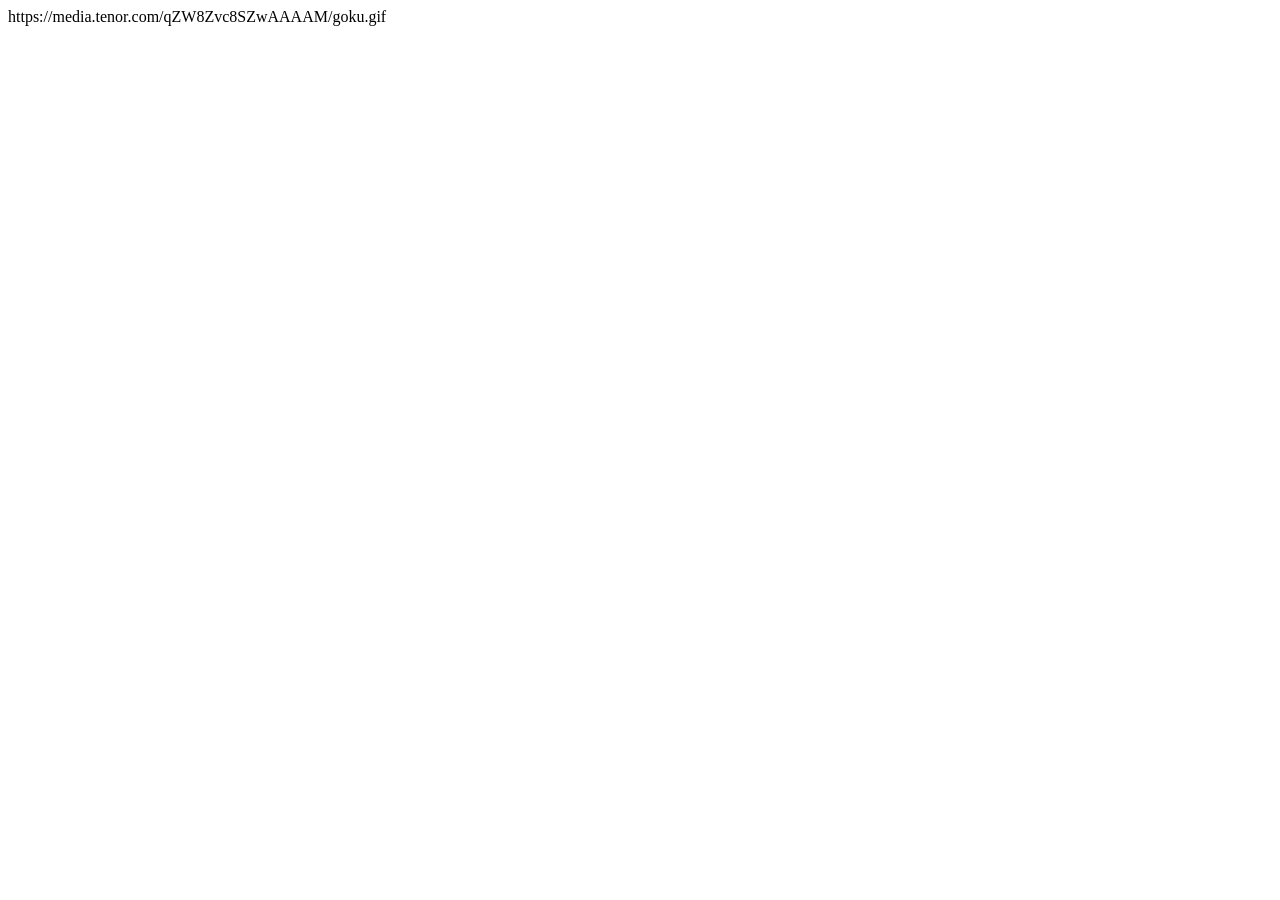
==== portfolio.html @ 49c796cc "finished portfolio" ====
https://media.tenor.com/qZW8Zvc8SZwAAAAM/goku.gif
<!DOCTYPE html>
<html>
  <head>
    <title>godki>
  <link rel="stylesheet" href="style.css" />
    </head>

  <body>
    <!-- All content goes here -->
    <div id="all-contents">
     <nav> <h1>omnipotent</h1>
    <ul id="nav-ul">
<li class="nav-li">
      <a href="https://media.tenor.com/BxkyLkrfItcAAAAM/lr-super-saiyan-4-goku-and-super-saiyan-4-vegeta-saiyan-warriors-with-ultimate-power.gif">Home</a>
    </li>
    <li class="nav-li">
      <a href="https://media.tenor.com/BxkyLkrfItcAAAAM/lr-super-saiyan-4-goku-and-super-saiyan-4-vegeta-saiyan-warriors-with-ultimate-power.gif">Portfolio</a>
    </li>
<a href="fsd-projects/platformer/">Platformer: A cannon-dodging adventure game for Halleb0t</a>
</li>
<li>
  <a href="fsd-projects/bouncing-box/">Bouncing Box: A fun introduction to web game development</a>
</li>
<li>
  <a href="fsd-projects/circularity/">Circularity: A poetic motion experiment with circles</a>
</li>
<li>
 <a href="fsd-projects/runtime/">Runtime : Fearless HalleBot goes on a side-scrolling adventure!</a>
</li>
  </ul>
  </nav>

  <main>
<div class="content">
    <h1>Portfolio</h1>
    <h3>FSD Projects</h3>
    <ul id="portfolio">

    </ul>

    <!-- ASD Projects will go here -->
    </div>
    </main>
  </body>
</html>
---- style.css ----
* {
  box-sizing: border-box;
}

body {
  margin: 0;
  background: #e87204;
  color: #ee0505;
  font-family: "Helvetica Neue", Arial, sans-serif;
}

#all-contents {
  max-width: 1500px;
  min-height: 100vh;
  margin: 0 auto;
  padding: 32px 40px;
}

main {
  display: grid;
  grid-template-columns: minmax(220px, 1fr) minmax(420px, 1.6fr);
  align-items: center;
  min-height: calc(100vh - 160px);
  gap: clamp(32px, 5vw, 80px);
}

.sidebar {
  width: 100%;
}

.content {
  display: flex;
  flex-direction: column;
  align-items: flex-start;
  gap: 12px;
}

h2 {
  margin: 0;
  font-size: clamp(4rem, 10vw, 7rem);
  line-height: 0.9;
  font-weight: 900;
  letter-spacing: -0.04em;
  text-transform: uppercase;
  color: #410bbe;
}

.content > p {
  margin: 0;
  color: #999;
  font-size: 0.9rem;
  text-transform: uppercase;
  letter-spacing: 0.15em;
  line-height: 1.4;
}
h2 {
  color: #0932e6; /* bright accent */
}

.content p {
  color: #a8b2d8;
}

#interests {
  margin-top: 32px;
  width: 100%;
}

#interests h3 {
  margin: 0 0 12px;
  font-size: 0.75rem;
  font-weight: 700;
  text-transform: uppercase;
  letter-spacing: 0.2em;
  color: #aaa;
}

#interests ul {
  list-style: none;
  margin: 0;
  padding: 0;
  display: flex;
  flex-wrap: wrap;
  gap: 8px;
}

#interests li {
  color: #555;
  font-size: 1rem;
  font-weight: 600;
  padding: 10px 20px;
  background: #fff;
  border: 1px solid #ddd;
  border-radius: 100px;
  transition:
    background 0.25s ease,
    color 0.25s ease,
    transform 0.25s ease;
  cursor: default;
}

#interests li:hover {
  background: #000;
  color: #fff;
  border-color: #000;
  transform: translateY(-2px);
}
#interests {
  margin-top: 32px;
  width: 100%;
}

#interests h3 {
  margin: 0 0 12px;
  font-size: 0.75rem;
  font-weight: 700;
  text-transform: uppercase;
  letter-spacing: 0.2em;
  color: #aaa;
}

#interests ul {
  list-style: none;
  margin: 0;
  padding: 0;
  display: flex;
  flex-wrap: wrap;
  gap: 8px;
}

#interests li {
  color: #555;
  font-size: 1rem;
  font-weight: 600;
  padding: 10px 20px;
  background: #fff;
  border: 1px solid #ddd;
  border-radius: 100px;
  transition:
    background 0.25s ease,
    color 0.25s ease,
    transform 0.25s ease;
  cursor: default;
}

#interests li:hover {
  background: #000;
  color: #08e6de;
  border-color: #000;
  transform: translateY(-2px);
}
.sidebar-img {
  width: 100%;
  max-width: 760px;
  aspect-ratio: 3 / 4;
  object-fit: cover;
  display: block;
  border-radius: 16px;
  filter: grayscale(100%);
  box-shadow: 0 8px 30px rgba(0, 0, 0, 0.12);
  transition:
    filter 0.4s ease,
    transform 0.4s ease,
    box-shadow 0.4s ease;
}

.sidebar-img:hover {
  filter: grayscale(0%);
  transform: translateY(-4px);
  box-shadow: 0 16px 40px rgba(0, 0, 0, 0.18);
}
.sidebar-img {
  width: 100%;
  max-width: 760px;
  aspect-ratio: 3 / 4;
  object-fit: cover;
  display: block;
  border-radius: 24px;
  box-shadow: 0 8px 30px rgba(0, 0, 0, 0.12);
}
nav {
  display: flex;
  justify-content: space-between;
  align-items: center;
  margin-bottom: 48px;
  padding: 16px 24px;
  background: #fff;
  border: 1px solid #e205de;
  border-radius: 12px;
}

nav h1 {
  margin: 0;
  font-size: 0.8rem;
  font-weight: 700;
  text-transform: uppercase;
  letter-spacing: 0.2em;
  color: #0b9856;
}

#nav-ul {
  list-style: none;
  display: flex;
  gap: 8px;
  margin: 0;
  padding: 0;
}

.nav-li a {
  color: #b91111;
  text-decoration: none;
  font-size: 0.85rem;
  font-weight: 500;
  padding: 6px 14px;
  border-radius: 8px;
  transition:
    background 0.25s ease,
    color 0.25s ease;
}

.nav-li a:hover {
  background: #d70687;
  color: #0804dc;
}
}
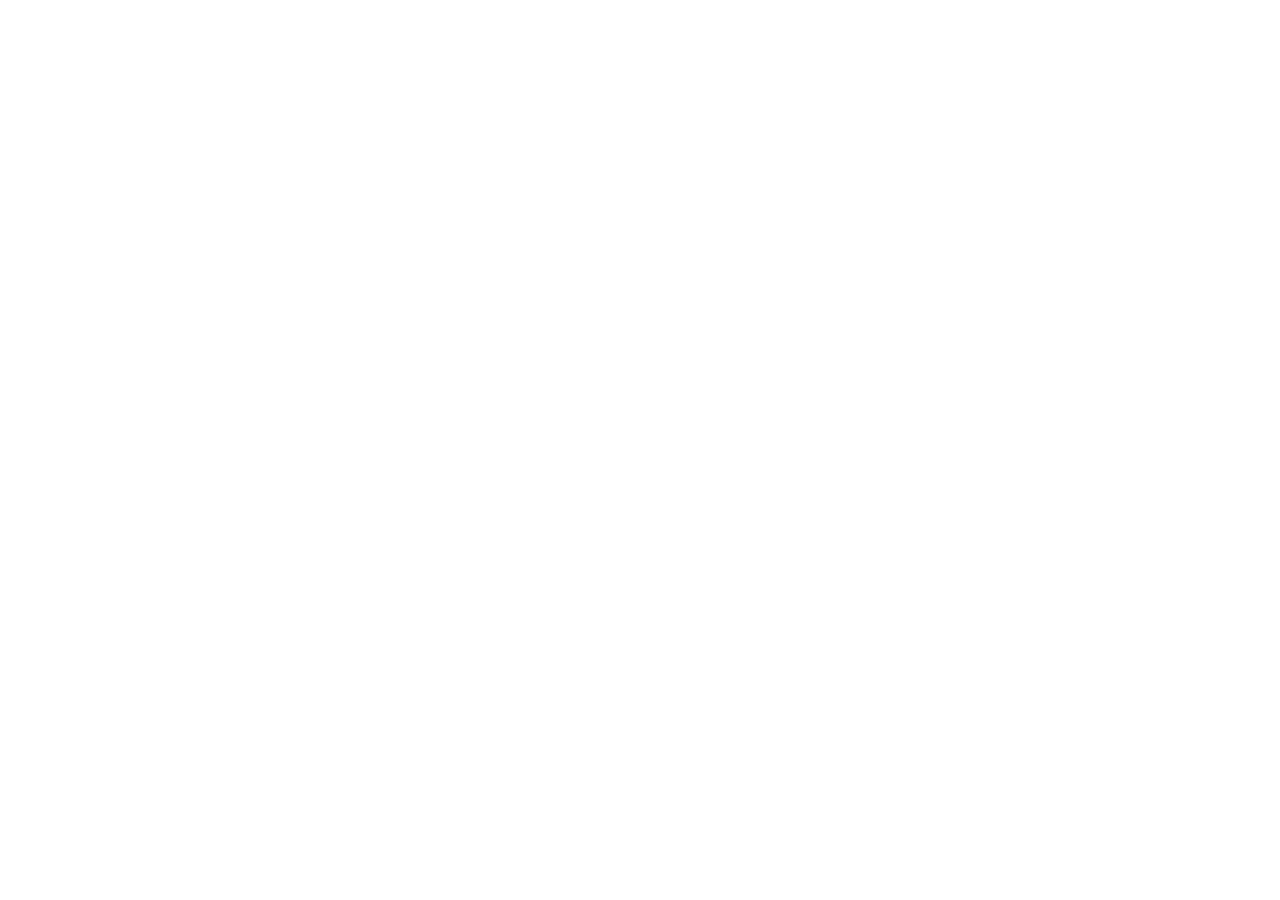
==== commit 4e73b9a4: "add portfolio page to website" ====
--- a/portfolio.html
+++ b/portfolio.html
@@ -1,4 +1,3 @@
-https://media.tenor.com/qZW8Zvc8SZwAAAAM/goku.gif
 <!DOCTYPE html>
 <html>
   <head>
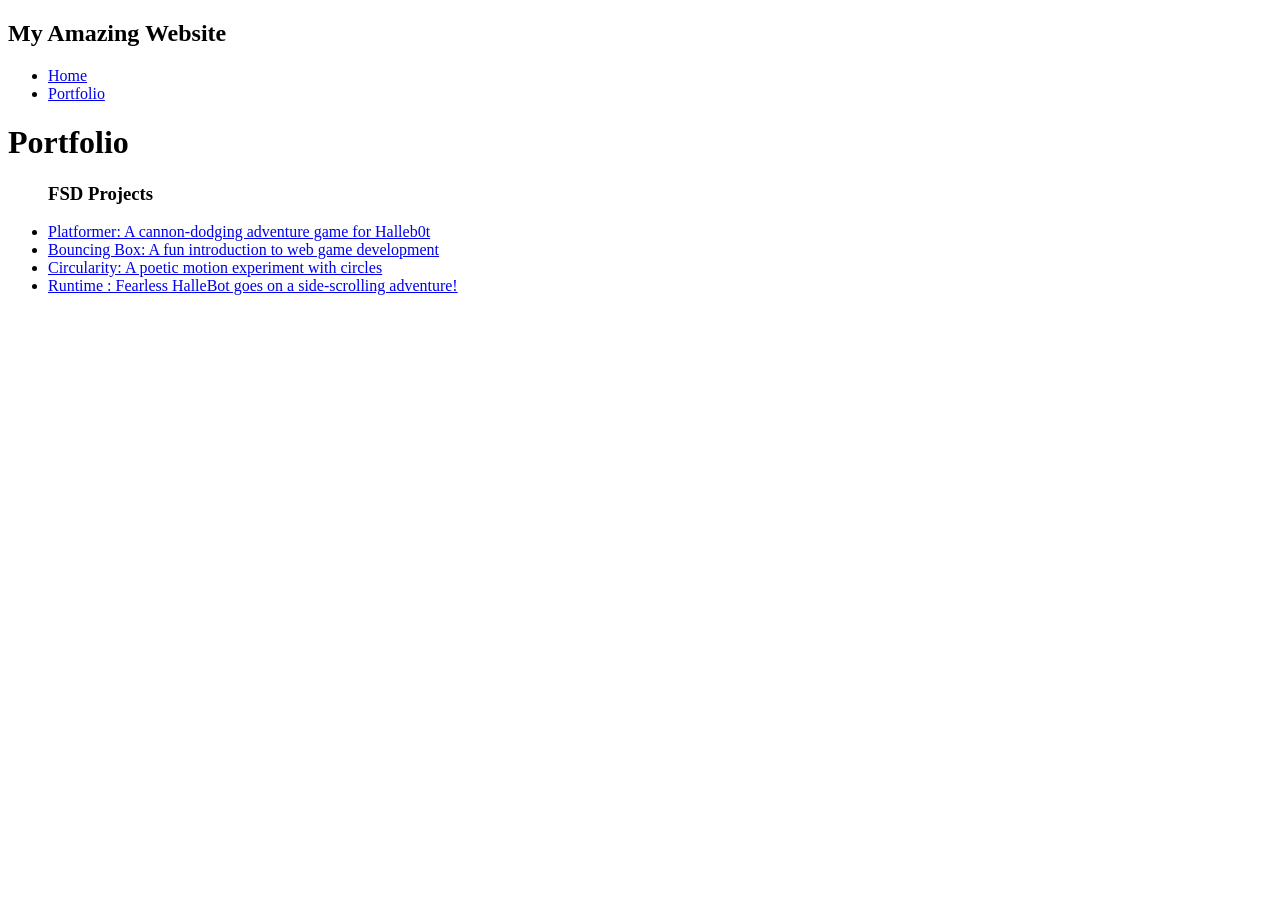
==== commit 0d898a38: "done maybe" ====
--- a/portfolio.html
+++ b/portfolio.html
@@ -1,22 +1,31 @@
 <!DOCTYPE html>
 <html>
   <head>
-    <title>godki>
-  <link rel="stylesheet" href="style.css" />
-    </head>
+    <title>iseals</title>
+  </head>
 
   <body>
     <!-- All content goes here -->
     <div id="all-contents">
-     <nav> <h1>omnipotent</h1>
-    <ul id="nav-ul">
-<li class="nav-li">
-      <a href="https://media.tenor.com/BxkyLkrfItcAAAAM/lr-super-saiyan-4-goku-and-super-saiyan-4-vegeta-saiyan-warriors-with-ultimate-power.gif">Home</a>
+     <nav>
+     <h1>My Amazing Website</h1>
+  <ul id="nav-ul">
+    <li class="nav-li">
+      <a href="index.html">Home</a>
     </li>
     <li class="nav-li">
-      <a href="https://media.tenor.com/BxkyLkrfItcAAAAM/lr-super-saiyan-4-goku-and-super-saiyan-4-vegeta-saiyan-warriors-with-ultimate-power.gif">Portfolio</a>
+      <a href="portfolio.html">Portfolio</a>
     </li>
-<a href="fsd-projects/platformer/">Platformer: A cannon-dodging adventure game for Halleb0t</a>
+  </ul>
+     </nav>
+     
+     <main>
+  <div class="content">
+    <h1>Portfolio</h1>
+    <ul id="portfolio">
+<h3>FSD Projects</h3>
+<li>
+  <a href="fsd-projects/platformer/">Platformer: A cannon-dodging adventure game for Halleb0t</a>
 </li>
 <li>
   <a href="fsd-projects/bouncing-box/">Bouncing Box: A fun introduction to web game development</a>
@@ -27,19 +36,13 @@
 <li>
  <a href="fsd-projects/runtime/">Runtime : Fearless HalleBot goes on a side-scrolling adventure!</a>
 </li>
-  </ul>
-  </nav>
-
-  <main>
-<div class="content">
-    <h1>Portfolio</h1>
-    <h3>FSD Projects</h3>
-    <ul id="portfolio">
 
     </ul>
 
     <!-- ASD Projects will go here -->
-    </div>
-    </main>
+     </div>
+     </main>
+ 
   </body>
-</html>
+
+  </html>
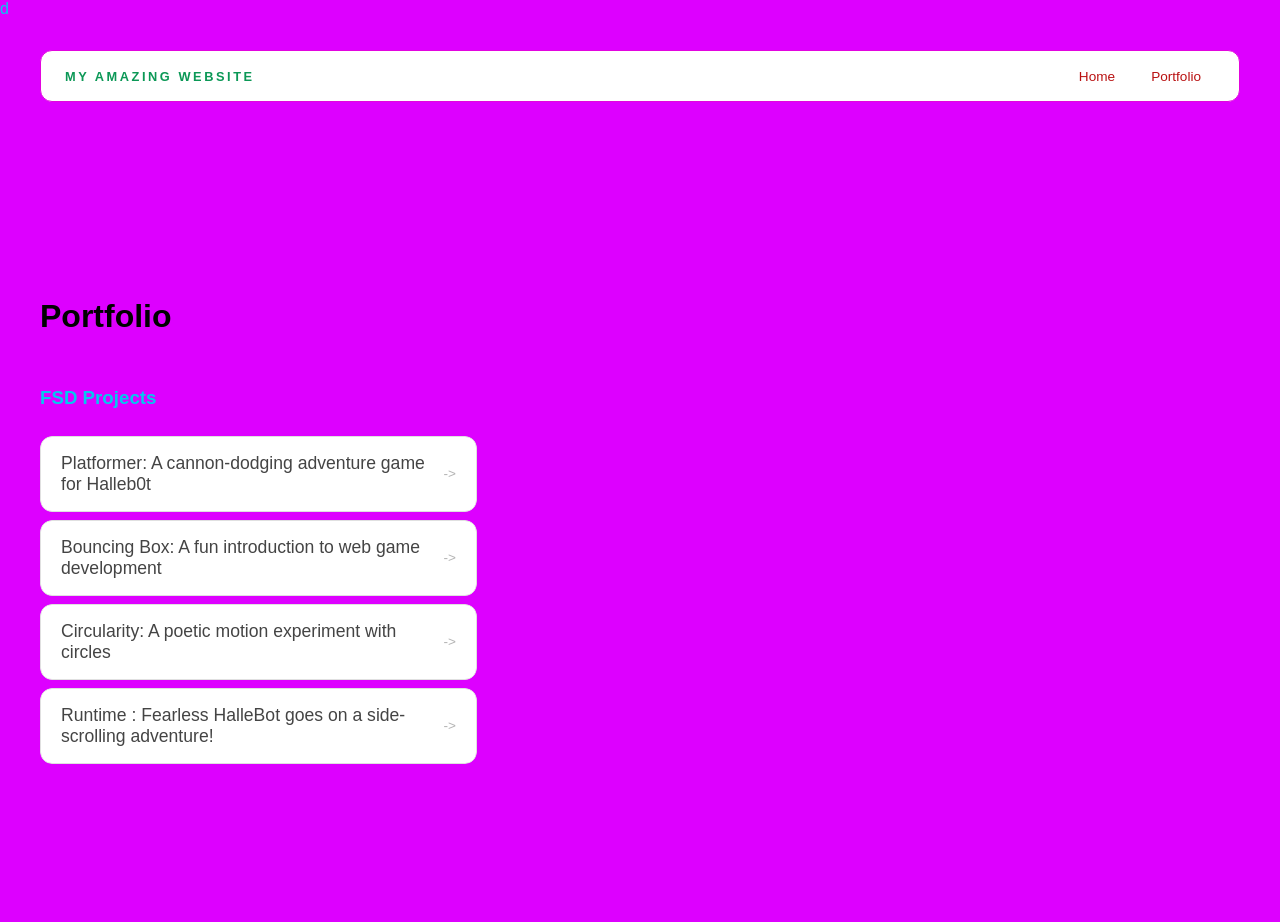
==== commit 24f77e7f: "add portfolio page to website" ====
--- a/portfolio.html
+++ b/portfolio.html
@@ -2,7 +2,9 @@
 <html>
   <head>
     <title>iseals</title>
-  </head>
+  <link rel="icon" href="favicon.ico" type="image/x-icon">
+  <link rel="stylesheet" href="style.css" />d
+</head>
 
   <body>
     <!-- All content goes here -->
--- a/style.css
+++ b/style.css
@@ -0,0 +1,334 @@
+* {
+  box-sizing: border-box;
+}
+
+body {
+  margin: 0;
+  background: #dd00ff;
+  color: #05c7ee;
+  font-family: "Helvetica Neue", Arial, sans-serif;
+}
+
+#all-contents {
+  max-width: 1500px;
+  min-height: 100vh;
+  margin: 0 auto;
+  padding: 32px 40px;
+}
+
+main {
+  display: grid;
+  grid-template-columns: minmax(220px, 1fr) minmax(420px, 1.6fr);
+  align-items: center;
+  min-height: calc(100vh - 160px);
+  gap: clamp(32px, 5vw, 80px);
+}
+
+.sidebar {
+  width: 100%;
+}
+
+.content {
+  display: flex;
+  flex-direction: column;
+  align-items: flex-start;
+  gap: 12px;
+}
+
+h2 {
+  margin: 0;
+  font-size: clamp(4rem, 10vw, 7rem);
+  line-height: 0.9;
+  font-weight: 900;
+  letter-spacing: -0.04em;
+  text-transform: uppercase;
+  color: #410bbe;
+}
+
+.content > p {
+  margin: 0;
+  color: #999;
+  font-size: 0.9rem;
+  text-transform: uppercase;
+  letter-spacing: 0.15em;
+  line-height: 1.4;
+}
+h2 {
+  color: #0932e6; /* bright accent */
+}
+
+.content p {
+  color: #a8b2d8;
+}
+
+#interests {
+  margin-top: 32px;
+  width: 100%;
+}
+
+#interests h3 {
+  margin: 0 0 12px;
+  font-size: 0.75rem;
+  font-weight: 700;
+  text-transform: uppercase;
+  letter-spacing: 0.2em;
+  color: #aaa;
+}
+
+#interests ul {
+  list-style: none;
+  margin: 0;
+  padding: 0;
+  display: flex;
+  flex-wrap: wrap;
+  gap: 8px;
+}
+
+#interests li {
+  color: #555;
+  font-size: 1rem;
+  font-weight: 600;
+  padding: 10px 20px;
+  background: #fff;
+  border: 1px solid #ddd;
+  border-radius: 100px;
+  transition:
+    background 0.25s ease,
+    color 0.25s ease,
+    transform 0.25s ease;
+  cursor: default;
+}
+
+#interests li:hover {
+  background: #000;
+  color: #fff;
+  border-color: #000;
+  transform: translateY(-2px);
+}
+#interests {
+  margin-top: 32px;
+  width: 100%;
+}
+
+#interests h3 {
+  margin: 0 0 12px;
+  font-size: 0.75rem;
+  font-weight: 700;
+  text-transform: uppercase;
+  letter-spacing: 0.2em;
+  color: #aaa;
+}
+
+#interests ul {
+  list-style: none;
+  margin: 0;
+  padding: 0;
+  display: flex;
+  flex-wrap: wrap;
+  gap: 8px;
+}
+
+#interests li {
+  color: #555;
+  font-size: 1rem;
+  font-weight: 600;
+  padding: 10px 20px;
+  background: #fff;
+  border: 1px solid #ddd;
+  border-radius: 100px;
+  transition:
+    background 0.25s ease,
+    color 0.25s ease,
+    transform 0.25s ease;
+  cursor: default;
+}
+
+#interests li:hover {
+  background: #000;
+  color: #08e6de;
+  border-color: #000;
+  transform: translateY(-2px);
+}
+.sidebar-img {
+  width: 100%;
+  max-width: 760px;
+  aspect-ratio: 3 / 4;
+  object-fit: cover;
+  display: block;
+  border-radius: 16px;
+  filter: grayscale(100%);
+  box-shadow: 0 8px 30px rgba(0, 0, 0, 0.12);
+  transition:
+    filter 0.4s ease,
+    transform 0.4s ease,
+    box-shadow 0.4s ease;
+}
+
+.sidebar-img:hover {
+  filter: grayscale(0%);
+  transform: translateY(-4px);
+  box-shadow: 0 16px 40px rgba(0, 0, 0, 0.18);
+}
+.sidebar-img {
+  width: 100%;
+  max-width: 760px;
+  aspect-ratio: 3 / 4;
+  object-fit: cover;
+  display: block;
+  border-radius: 24px;
+  box-shadow: 0 8px 30px rgba(0, 0, 0, 0.12);
+}
+nav {
+  display: flex;
+  justify-content: space-between;
+  align-items: center;
+  margin-bottom: 48px;
+  padding: 16px 24px;
+  background: #fff;
+  border: 1px solid #e205de;
+  border-radius: 12px;
+}
+
+nav h1 {
+  margin: 0;
+  font-size: 0.8rem;
+  font-weight: 700;
+  text-transform: uppercase;
+  letter-spacing: 0.2em;
+  color: #0b9856;
+}
+
+#nav-ul {
+  list-style: none;
+  display: flex;
+  gap: 8px;
+  margin: 0;
+  padding: 0;
+}
+
+.nav-li a {
+  color: #b91111;
+  text-decoration: none;
+  font-size: 0.85rem;
+  font-weight: 500;
+  padding: 6px 14px;
+  border-radius: 8px;
+  transition:
+    background 0.25s ease,
+    color 0.25s ease;
+}
+
+.nav-li a:hover {
+  background: #d70687;
+  color: #0804dc;
+}
+/* Portfolio styles */
+.content h1 {
+  color: black;
+}
+
+#portfolio {
+  list-style: none;
+  margin: 0;
+  padding: 0;
+  width: 100%;
+  display: flex;
+  flex-direction: column;
+  gap: 8px;
+}
+
+#portfolio li {
+  border-radius: 12px;
+  overflow: hidden;
+}
+
+#portfolio a {
+  display: flex;
+  justify-content: space-between;
+  align-items: center;
+  text-decoration: none;
+  color: #444;
+  padding: 16px 20px;
+  font-size: 1.1rem;
+  font-weight: 500;
+  background: #fff;
+  border: 1px solid #e0e0e0;
+  border-radius: 12px;
+  transition: background 0.25s ease, color 0.25s ease, transform 0.25s ease;
+}
+
+#portfolio a:hover {
+  background: #000;
+  color: #fff;
+  transform: translateX(4px);
+}
+
+#portfolio a::after {
+  content: "->";
+  font-size: 0.85rem;
+  opacity: 0.4;
+  transition: opacity 0.25s ease;
+  white-space: nowrap;
+}
+
+#portfolio a:hover::after {
+  opacity: 1;
+}
+nav {
+  border-radius: 12px;
+}
+body {
+  background-image: url('https://media1.tenor.com/m/D0n23w2C4tcAAAAC/asta-asta-demon.gif');
+  background-size: cover;
+  background-repeat: no-repeat;
+  background-position: center;
+}
+/* responsive web design */
+@media screen and (min-width: 120px) and (max-width: 1080px) {
+  main {
+    height: 100ch;
+    zoom: 1.5;
+    display: grid;
+  }
+
+  h1 {
+    font-size: 44px;
+  }
+
+  h2 {
+    font-size: 42px;
+  }
+
+  h3 {
+    font-size: 36px;
+  }
+
+  #all-contents {
+    height: 100ch;
+    margin: none;
+  }
+
+  a {
+    font-size: 42px;
+  }
+
+  .sidebar {
+    margin-right: 0px;
+    justify-content: center;
+    align-items: center;
+  }
+
+  .sidebar-img {
+    width: 100%;
+  }
+
+  p,
+  li {
+    font-size: 24px;
+  }
+
+  .content {
+    align-content: center;
+    justify-content: center;
+  }
+}
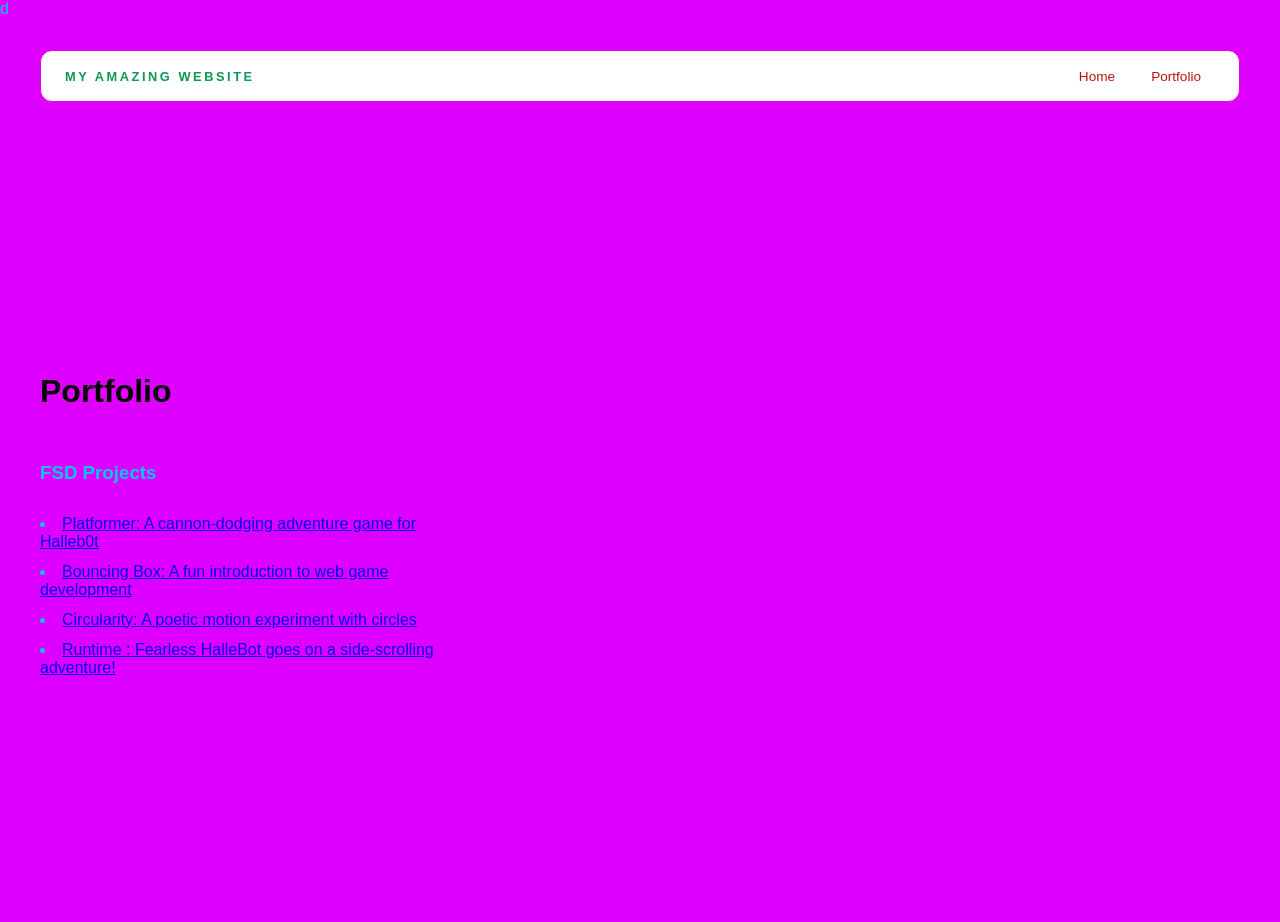
==== commit 420f3eb6: "add portfolio page to website" ====
--- a/portfolio.html
+++ b/portfolio.html
@@ -24,8 +24,7 @@
      <main>
   <div class="content">
     <h1>Portfolio</h1>
-    <ul id="portfolio">
-<h3>FSD Projects</h3>
+    <h3>FSD Projects</h3>
 <li>
   <a href="fsd-projects/platformer/">Platformer: A cannon-dodging adventure game for Halleb0t</a>
 </li>
@@ -38,6 +37,8 @@
 <li>
  <a href="fsd-projects/runtime/">Runtime : Fearless HalleBot goes on a side-scrolling adventure!</a>
 </li>
+    <ul id="portfolio">
+
 
     </ul>
 
